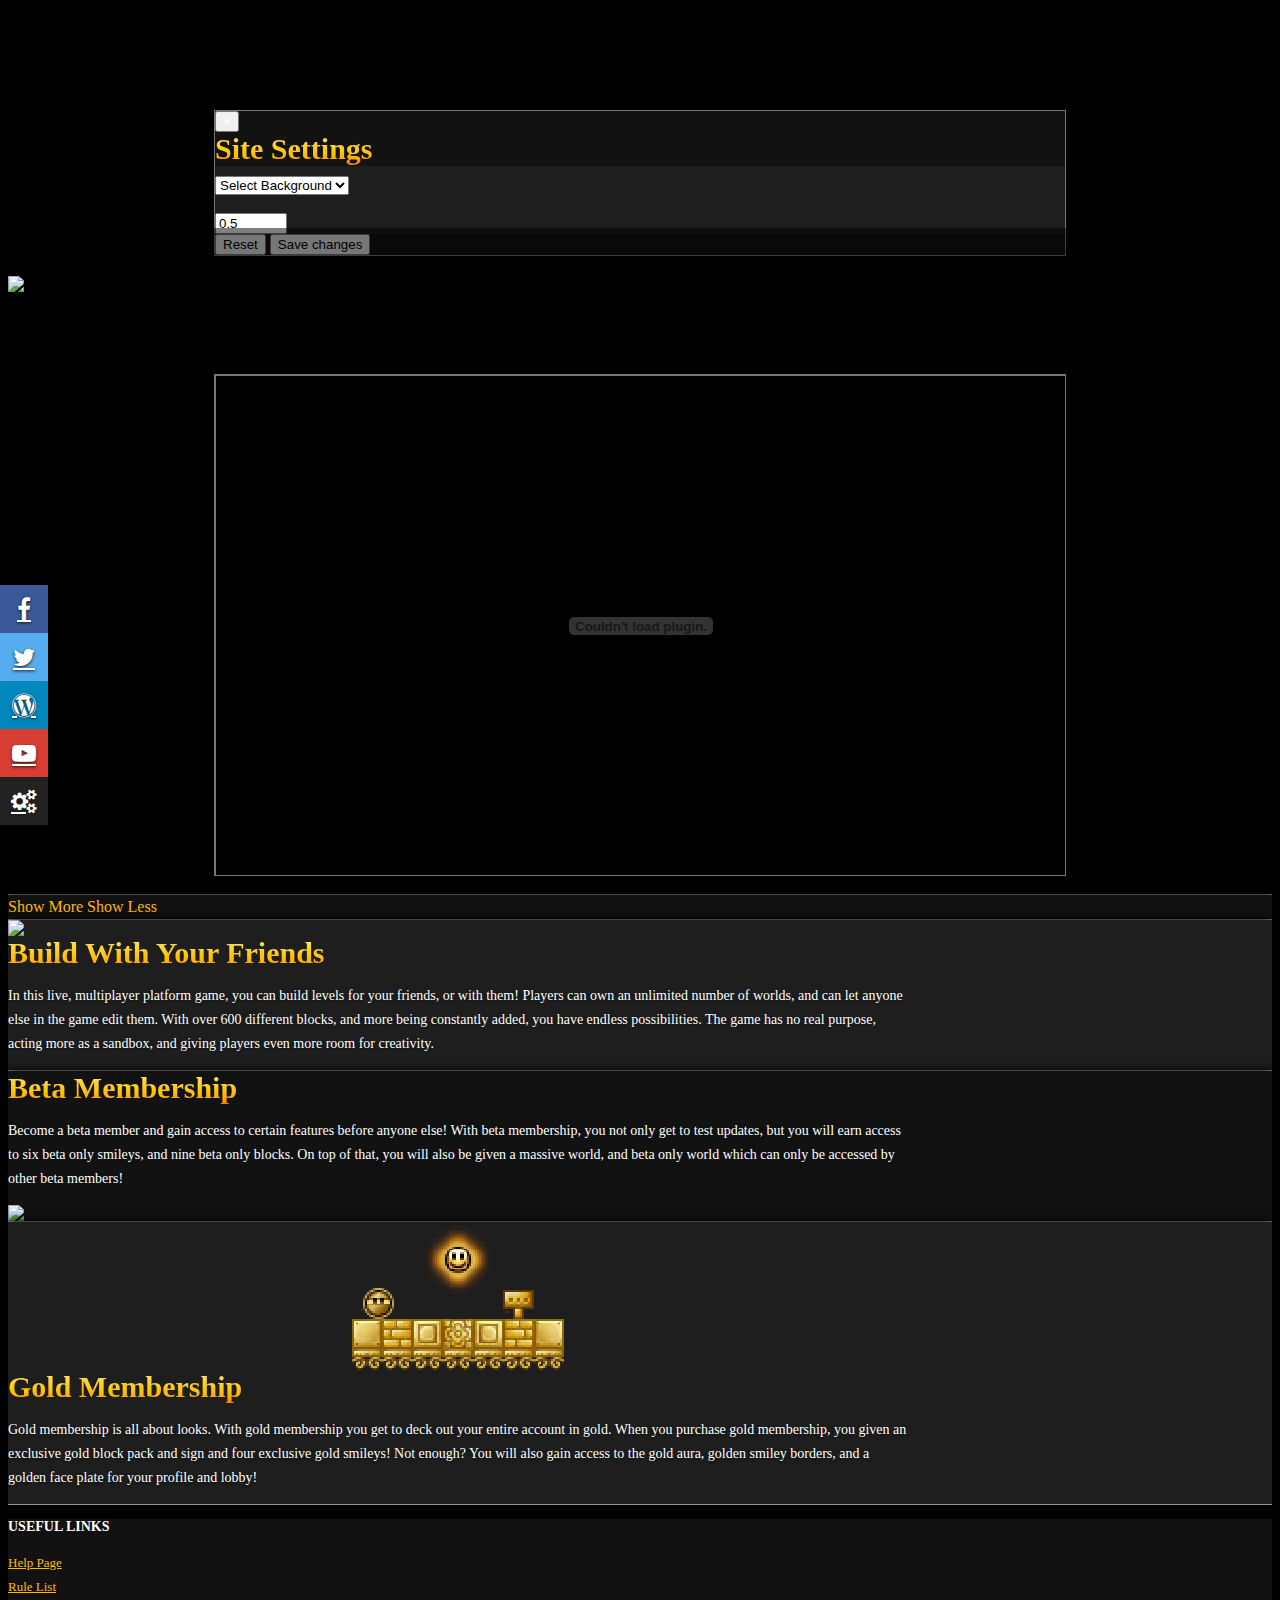
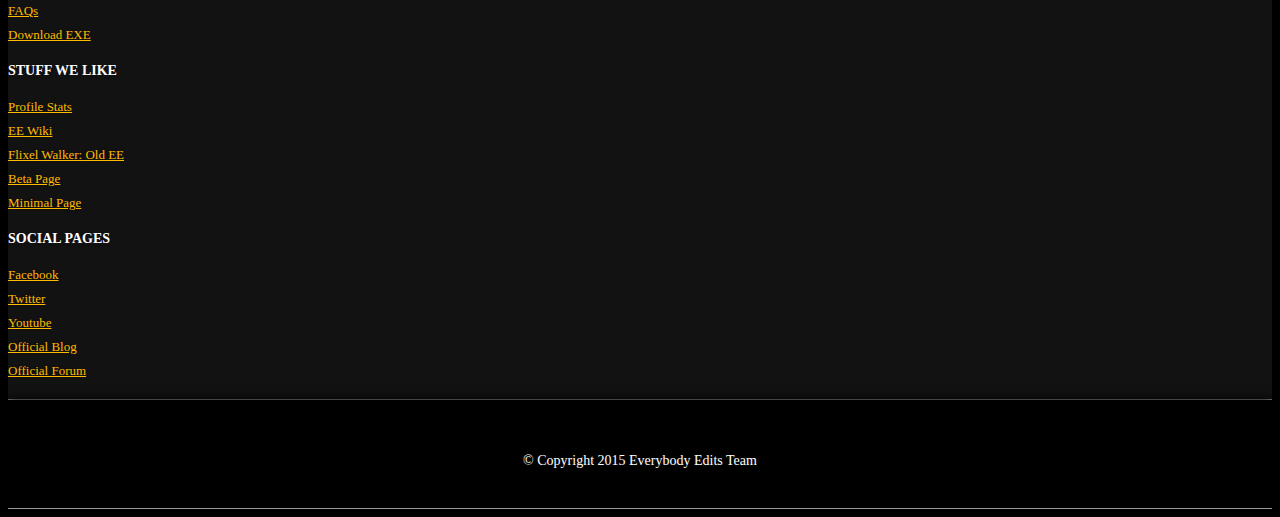
==== index.html @ f824c330 "Initial File Dump" ====
<!DOCTYPE html>
<html>
	<head>
		<title>
			Everybody Edits
		</title>
		<link rel="stylesheet" href="https://maxcdn.bootstrapcdn.com/bootstrap/3.3.6/css/bootstrap.min.css" integrity="sha384-1q8mTJOASx8j1Au+a5WDVnPi2lkFfwwEAa8hDDdjZlpLegxhjVME1fgjWPGmkzs7" crossorigin="anonymous">
		<link rel="stylesheet" href="https://maxcdn.bootstrapcdn.com/font-awesome/4.5.0/css/font-awesome.min.css">
		<link rel="stylesheet" type="text/css" href="css/style.css">
		<script>
			var ee_inviteid = unescape( "");
			var ee_quickinviteid= unescape("");
			var iseecom = true;
			var affiliate = location.search.replace("?a=","");
		
			function setPath(title, path) {
    		if (window.history) {
        	if (location.pathname + location.search == path) {
            if (window.history.replaceState) {
              window.history.replaceState({}, title, path);
            }
        	} else if (window.history.pushState) {
            window.history.pushState({}, title, path);
        	}
    		}
    		document.title = title;
			}
		</script>

	</head>

	<body>

		<!--// ICONS //-->
		<ul class="icons">
			<li>
				<a href="#" class="fa fa-facebook" style="background-color:#3B5998"></a>
			</li>
			<li>
				<a href="#" class="fa fa-twitter" style="background-color:#55ACEE"></a>
			</li>
			<li>
				<a href="#" class="fa fa-wordpress" style="background-color:#0087BE"></a>
			</li>
			<li>
				<a href="#" class="fa fa-youtube-play" style="background-color:#DA3D34"></a>
			</li>
			<li>
				<a href="#" class="fa fa-cogs" data-toggle="modal" data-target="#myModal" style="background-color:#232323"></a>
			</li>
		</ul>

		<!--// SETTINGS //-->
		<div class="modal fade" id="myModal" tabindex="-1" role="dialog" aria-labelledby="myModalLabel">
  		<div class="modal-dialog" role="document">
    		<div class="modal-content">
      		<div class="modal-header">
        		<button type="button" class="close" data-dismiss="modal" aria-label="Close"><span aria-hidden="true" style="color:#ffffff">&times;</span></button>
        		<h2 class="modal-title" id="myModalLabel">Site Settings</h2>
      		</div>
      		<div class="modal-body">
      			<select id="bgSelection" name="bgSelection" onchange="changeBG()">
      				<option value="null" style="display:none" disabled selected>
      					Select Background
      				</option>
      				<option value="random">
      					Random
      				</option>
      			</select>
      			<br>
      			<br>
      			<input type="number" id="opSelection" step="0.05" max="1.00" min="0.00" value="0.5" onchange="changeOP()">
      		</div>
      		<div class="modal-footer">
        		<button type="button" class="btn btn-default" onclick="reset()">Reset</button>
        		<button type="button" class="btn btn-primary" onclick="save()">Save changes</button>
      		</div>
    		</div>
  		</div>
		</div>

		<!--// MAIN //-->
		<div id="main" class="jumbotron background">
			<div class="opacity">
			</div>
			<div class="container">
				<img src="http://r.playerio.com/r/everybody-edits-su9rn58o40itdbnw69plyw/Everybody Edits Website/images/logo.png" height="80px">
			</div>
			<br>
			<object id="ee" classid="clsid:d27cdb6e-ae6d-11cf-96b8-444553540000" width="850px" height="500px">
      	<param name="movie" value="http://r.playerio.com/r/everybody-edits-su9rn58o40itdbnw69plyw/freegame.swf">
      	<param name="quality" value="high">
      	<param name="bgcolor" value="#000000">
      	<param name="play" value="true">
      	<param name="loop" value="true">
      	<param name="wmode" value="direct">
      	<param name="scale" value="showall">
      	<param name="menu" value="true">
      	<param name="devicefont" value="false">
      	<param name="salign" value="">
      	<param name="allowScriptAccess" value="always">
      	<param name="allowFullScreen" value="true">
      	<param name="allowFullScreenInteractive" value="true">
      	<embed src="http://r.playerio.com/r/everybody-edits-su9rn58o40itdbnw69plyw/freegame.swf" width="850px" height="500px" quality="high" bgcolor="#000000" allowFullScreen="true" allowFullScreenInteractive="true" allowScriptAccess="always" type="application/x-shockwave-flash" pluginspage="http://www.macromedia.com/go/getflashplayer" wmode="direct">
    	</object>
    	<br>
		</div>

		<!--// BLOG //-->
		<div class="jumbotron blog dark">
			<div class="container">
				<div id="BlogFeed">
					<div id="title"></div>
					<div id="date" style="font-style:italic"></div>
					<div id="post"></div>
					<div id="alert"></div>
				</div>
				<a id='more' class='visible' onClick='showFeed'>
					Show More
				</a>
				<a id='less' class='hidden' onClick='showFeed'>
					Show Less
				</a>
			</div>
		</div>

		<!--// BUILD //-->
		<div class="jumbotron build light">
			<div class="container">
				<div class="row">
					<div class="col-md-5">
						<img src="#">
					</div>
					<div class="col-md-7">
						<h2>
							Build With Your Friends
						</h2>
						<p>
							In this live, multiplayer platform game, you can build levels for your friends, or with them! Players can own an unlimited number of worlds, and can let anyone else in the game edit them. With over 600 different blocks, and more being constantly added, you have endless possibilities. The game has no real purpose, acting more as a sandbox, and giving players even more room for creativity.
						</p>
					</div>
				</div>
			</div>
		</div>

		<!--// BETA //-->
		<div class="jumbotron beta dark">
			<div class="container">
				<div class="row">
					<div class="col-md-7">
						<h2>
							Beta Membership
						</h2>
						<p>
							Become a beta member and gain access to certain features before anyone else! With beta membership, you not only get to test updates, but you will earn access to six beta only smileys, and nine beta only blocks. On top of that, you will also be given a massive world, and beta only world which can only be accessed by other beta members!
						</p>
					</div>
					<div class="col-md-5">
						<img src="#">
					</div>
				</div>
			</div>
		</div>

		<!--// GOLD //-->
		<div class="jumbotron gold light">
			<div class="container">
				<div class="row">
					<div class="col-md-5">
						<img src="imgs/gold_membership.png">
					</div>
					<div class="col-md-7">
						<h2>
							Gold Membership
						</h2>
						<p>
							Gold membership is all about looks. With gold membership you get to deck out your entire account in gold. When you purchase gold membership, you given an exclusive gold block pack and sign and four exclusive gold smileys! Not enough? You will also gain access to the gold aura, golden smiley borders, and a golden face plate for your profile and lobby!
						</p>
					</div>
				</div>
			</div>
		</div>

		<!--// LINKS //-->
		<div class="jumbotron links dark">
			<div class="container">
				<div class="row">
					<div class="col-md-4">
						<h3>
							USEFUL LINKS
						</h3>
						<ul style="list-style-type:none; padding:0">
							<li>
								<a href="http://everybodyedits.com/help" target="_blank">
									Help Page
								</a>
							</li>
							<li>
								<a href="http://everybodyedits.com/rules" target="_blank">
									Rule List
								</a>
							</li>
							<li>
								<a href="http://everybodyedits.com/faq" target="_blank">
									FAQs
								</a>
							</li>
							<li>
								<a href="http://everybodyedits.com/EverybodyEdits.exe" target="_blank">
									Download EXE
								</a>
							</li>
						</ul>
					</div>
					<div class="col-md-4">
						<h3>
							STUFF WE LIKE
						</h3>
						<ul style="list-style-type:none; padding:0">
							<li>
								<a href="http://ee.yonom.org/" target="_blank">
									Profile Stats
								</a>
							</li>
							<li>
								<a href="http://wiki.everybodyedits.com/" target="_blank">
									EE Wiki
								</a>
							</li>
							<li>
								<a href="http://old.everybodyedits.com/" target="_blank">
									Flixel Walker: Old EE
								</a>
							</li>
							<li>
								<a href="http://beta.everybodyedits.com/" target="_blank">
									Beta Page
								</a>
							</li>
							<li>
								<a href="http://minimal.everybodyedits.com/" target="_blank">
									Minimal Page
								</a>
							</li>
						</ul>
					</div>
					<div class="col-md-4">
						<h3>
							SOCIAL PAGES
						</h3>
						<ul style="list-style-type:none; padding:0">
							<li>
								<a href="https://www.facebook.com/OfficialEverybodyEdits" target="_blank">
									Facebook
								</a>
							</li>
							<li>
								<a href="http://twitter.com/EverybodyEdits" target="_blank">
									Twitter
								</a>
							</li>
							<li>
								<a href="http://www.youtube.com/c/EverybodyEditsOfficial" target="_blank">
									Youtube
								</a>
							</li>
							<li>
								<a href="http://blog.everybodyedits.com/" target="_blank">
									Official Blog
								</a>
							</li>
							<li>
								<a href="http://forums.everybodyedits.com/" target="_blank">
									Official Forum
								</a>
							</li>
						</ul>
					</div>
				</div>
			</div>
		</div>

		<!--// FOOTER //-->
		<footer class="background jumbotron" style="padding-top:35px; padding-bottom:35px">
			<p style="margin-bottom:0">
				&copy; Copyright 2015 Everybody Edits Team
			</p>
		</footer>

		<!--// SCRIPTS //-->
		<script src="https://ajax.googleapis.com/ajax/libs/jquery/1.11.3/jquery.min.js"></script>
		<script src="js/settings.js"></script>
		<script type="text/javascript" src="https://www.google.com/jsapi"></script>
		<script type="text/javascript" src="js/blogfeed.js"></script>
		<script src="https://maxcdn.bootstrapcdn.com/bootstrap/3.3.6/js/bootstrap.min.js" integrity="sha384-0mSbJDEHialfmuBBQP6A4Qrprq5OVfW37PRR3j5ELqxss1yVqOtnepnHVP9aJ7xS" crossorigin="anonymous"></script>
	</body>
</html>
---- css/style.css ----
body {
	text-shadow:0px 1px 3px #111;
	background-color:#000000;
}

img {
	display:block;
	margin:0 auto;
	position:relative;
}

footer {
	padding:20px 0px;
	text-align:center;
}

object, embed {
	display:block;
  margin:0 auto;
  border:1px solid #777777;
  box-sizing:initial;
  box-shadow:0px 0px 10px 0px #000;
  position:relative;
}

h2 {
	color:#ffbb00;
	margin-top:0px;
	margin-bottom:10px;
	padding:0;
	font-size:30px;
	font-weight:800;
	line-height:initial;
	text-shadow:none;
	background:-webkit-linear-gradient(top, #FFF4C7, #FED946, #FFCB17, #FFB203, #FF7603);
  -webkit-background-clip: text;
  -webkit-text-fill-color: transparent;
}

h3 {
	color:#ffffff;
	font-size:14px;
	font-weight:800;
	margin-bottom:10px;
}

p {
	color:#ffffff;
	line-height:24px;
	font-size:14px !important;
}

a {
	display:inline-block;
	color:#ffbb00;
	line-height:24px;
}

a:hover, a:active, a:visited {
	color:#ffbb00;
	cursor:pointer;
	text-decoration:underline;
}

#main {
	transition:0.5s;
	position:relative;
}

.light {
	background-color:#1e1e1e;
}

.dark {
	background-color:#121212;
}

.container {
	width:900px;
}

.background {
	background-position:center;
}

.opacity {
	position:absolute;
	width:100%;
	height:100%;
	opacity:0.5;
	margin-top:-48px;
	transition:0.1s;
	background-color:#000000;
}

.jumbotron {
	margin-bottom:0;
	position:relative;
	border-bottom:1px solid #999;
	box-shadow:0px 0px 10px 1px #000;
}

.links a {
	font-size:13px;
}

/* Social Icons */

ul.icons {
	position:fixed;
	bottom:75px;
	left:0px;
	margin:0;
	padding:0;
	list-style-type:none;
	z-index:1000;
	box-shadow:0px 0px 8px 0px #000;
}

ul.icons li {
	display:block;
}

ul.icons li a {
	display:block;
	width:48px;
	height:48px;
	font-size:24px;
	text-align:center;
	line-height:48px;
	color:#ffffff;
	transition:0.1s;
}

ul.icons li a:hover, ul.icons li a:active {
	text-decoration:none;
	color:#fffff;
	text-decoration:none;
	outline:none;
}

ul.icons li a:focus {
	outline:none;
	text-decoration:none;
}

/* Settings Menu */

.modal-content {
	width:850px;
}

.modal-dialog {
	margin-left:auto;
	margin-right:auto;
	margin-top:110px;
	margin-bottom:20px;
	width:850px;
	border:1px solid #777777;
	box-sizing:initial;
}

.modal-header, .modal-footer {
	border-radius:0px !important;
	background-color:#121212;
	border-color:#777777;
}

.modal-content {
	background-color:#1e1e1e;
	border:none;
}
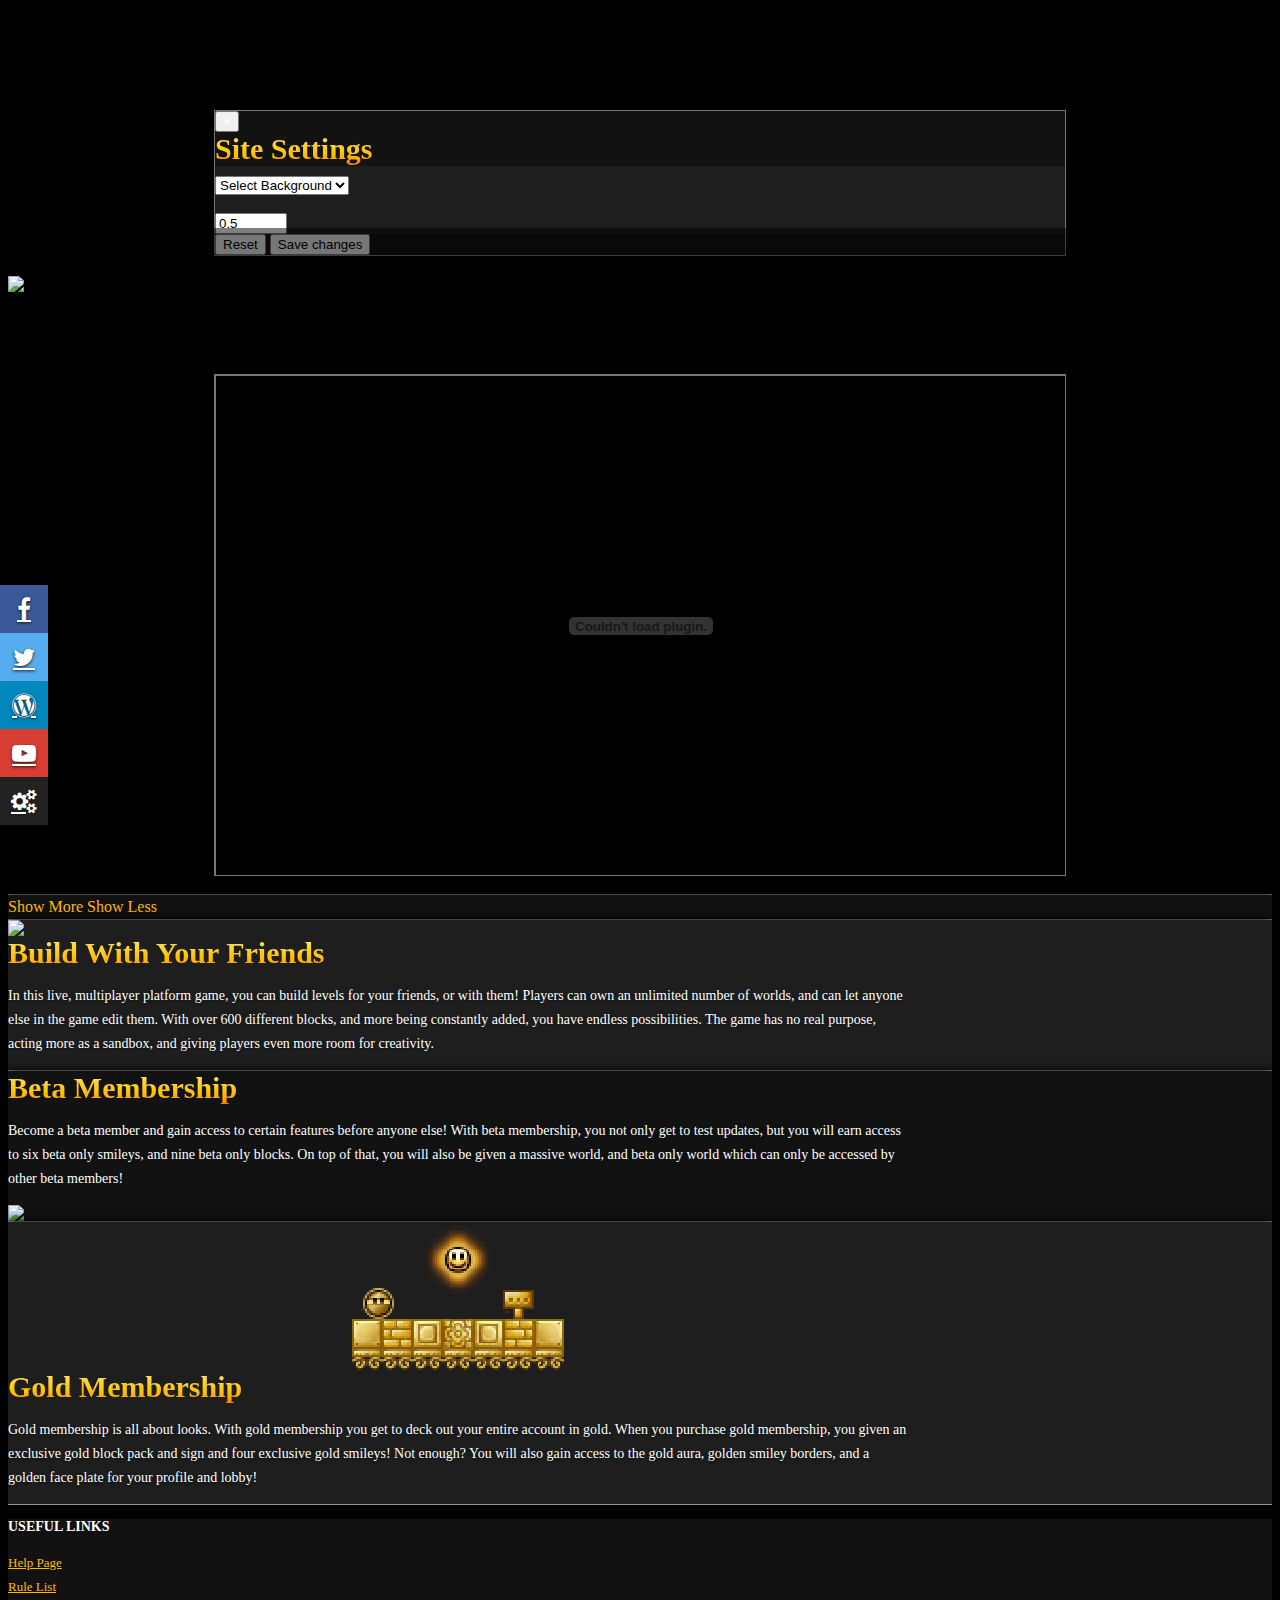
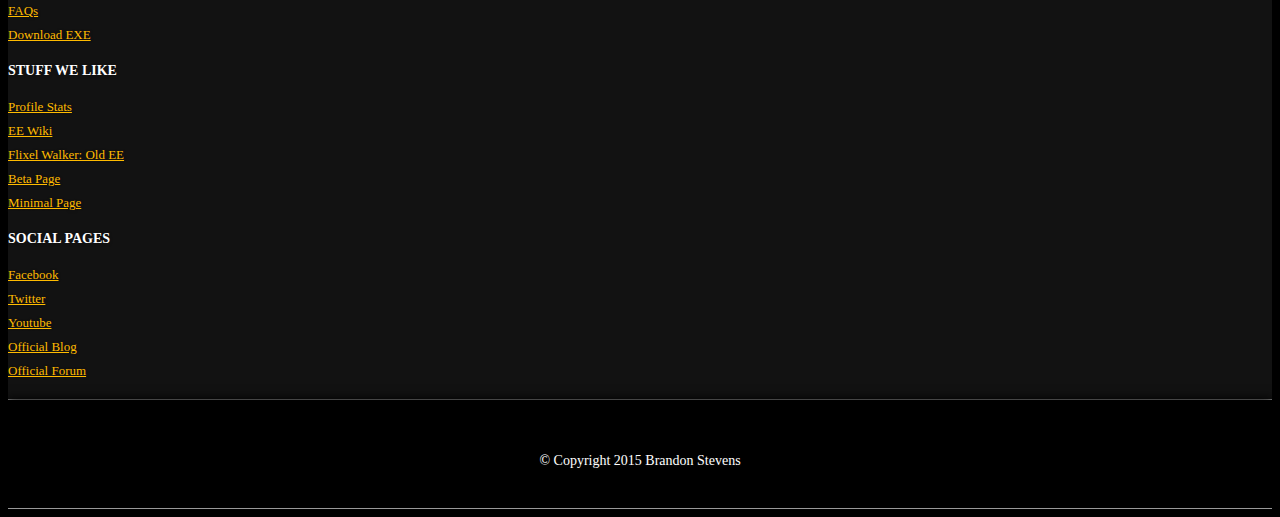
==== commit 86c9ebe4: "changes" ====
--- a/index.html
+++ b/index.html
@@ -283,7 +283,7 @@
 		<!--// FOOTER //-->
 		<footer class="background jumbotron" style="padding-top:35px; padding-bottom:35px">
 			<p style="margin-bottom:0">
-				&copy; Copyright 2015 Everybody Edits Team
+				&copy; Copyright 2015 Brandon Stevens
 			</p>
 		</footer>
 
